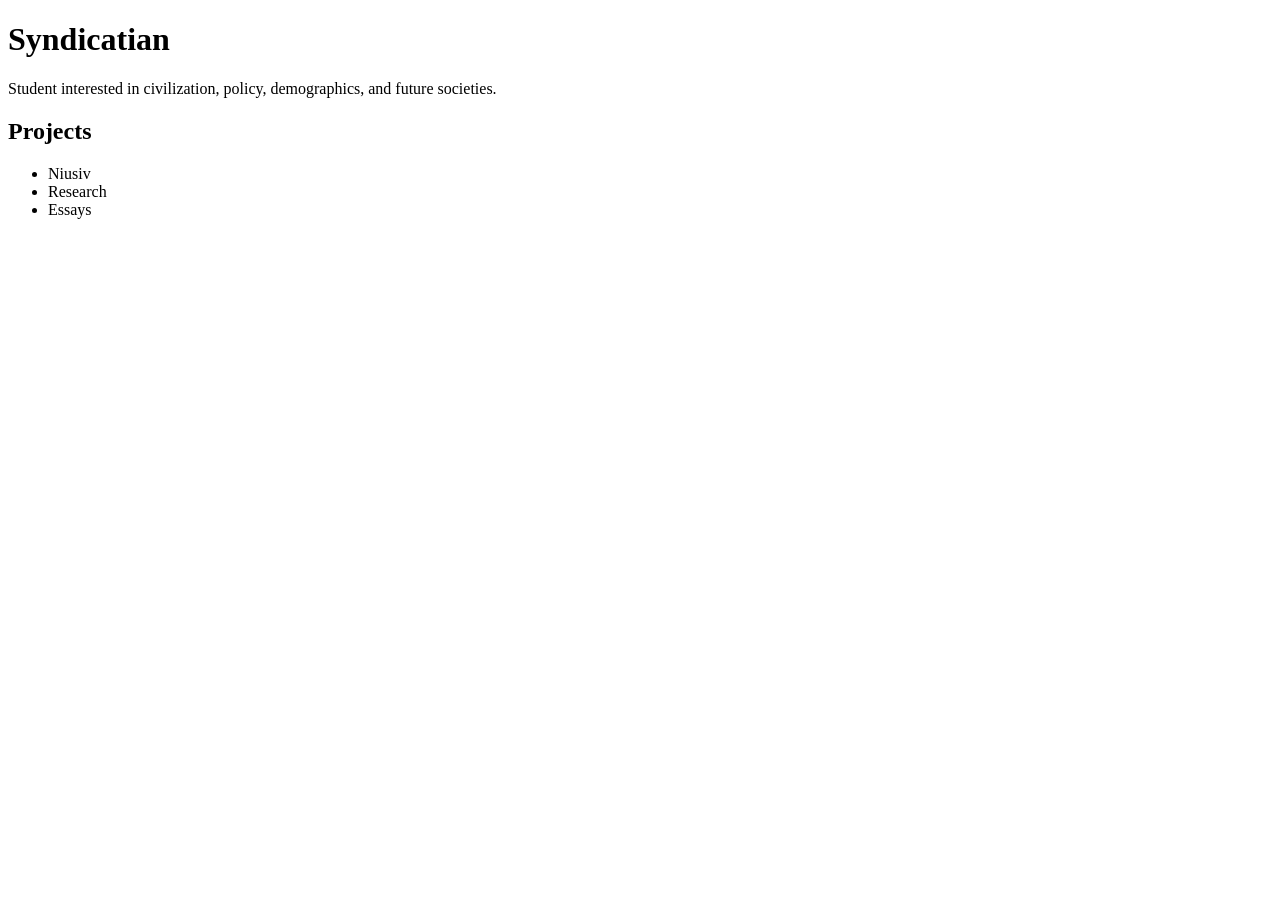
==== index.html @ 3df923b2 "Create index.html" ====
<!DOCTYPE html>
<html>
<head>
    <title>Seokmin</title>
</head>
<body>

<h1>Syndicatian</h1>

<p>
Student interested in civilization,
policy, demographics, and future societies.
</p>

<h2>Projects</h2>

<ul>
    <li>Niusiv</li>
    <li>Research</li>
    <li>Essays</li>
</ul>

</body>
</html>
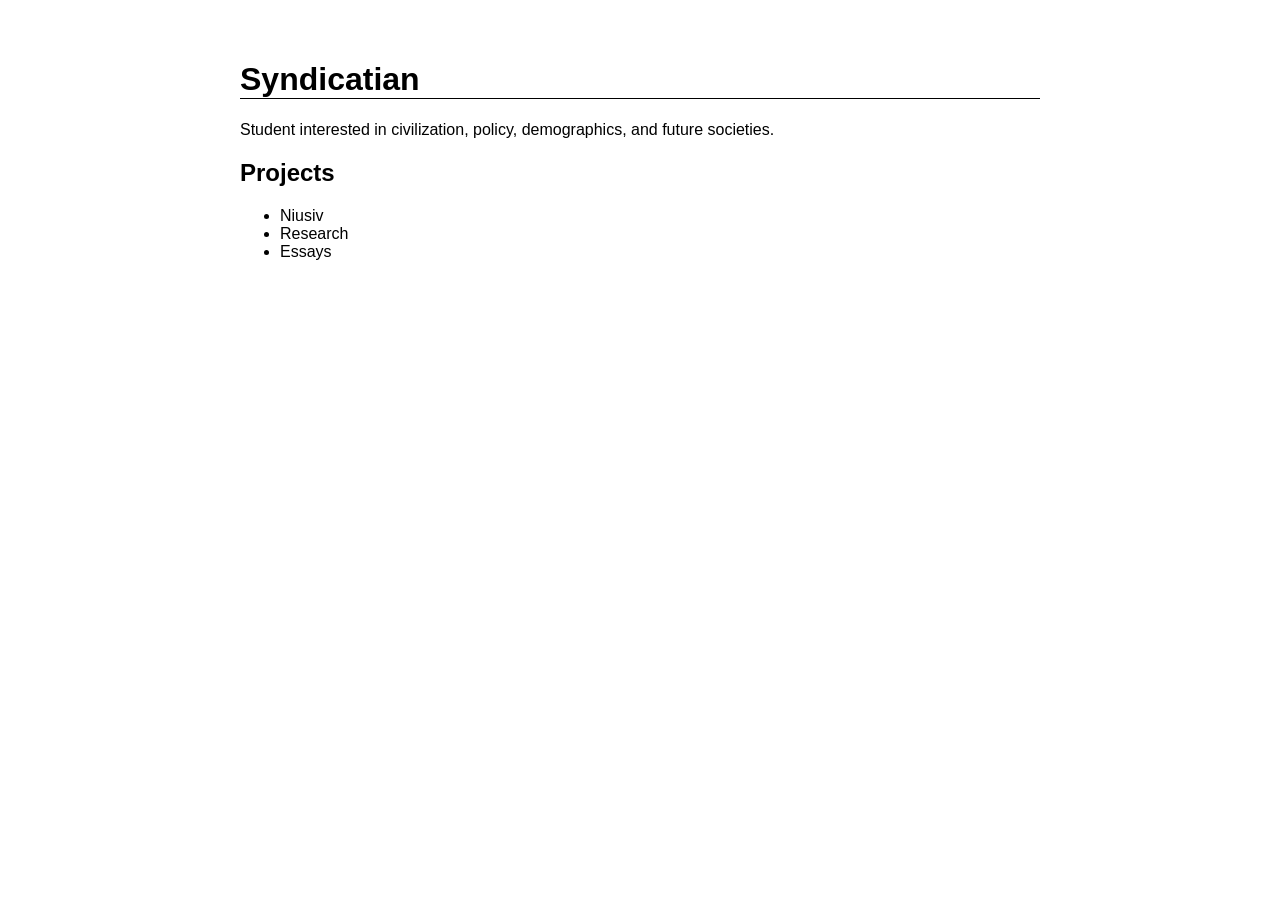
==== commit f6f10ca0: "Update index.html ss" ====
--- a/index.html
+++ b/index.html
@@ -1,7 +1,8 @@
 <!DOCTYPE html>
 <html>
 <head>
-    <title>Seokmin</title>
+    <title>Syndicatian</title>
+    <link rel="stylesheet" href="style.css">
 </head>
 <body>
 
--- a/style.css
+++ b/style.css
@@ -0,0 +1,10 @@
+body {
+    font-family: Arial;
+    max-width: 800px;
+    margin: auto;
+    padding: 40px;
+}
+
+h1 {
+    border-bottom: 1px solid black;
+}
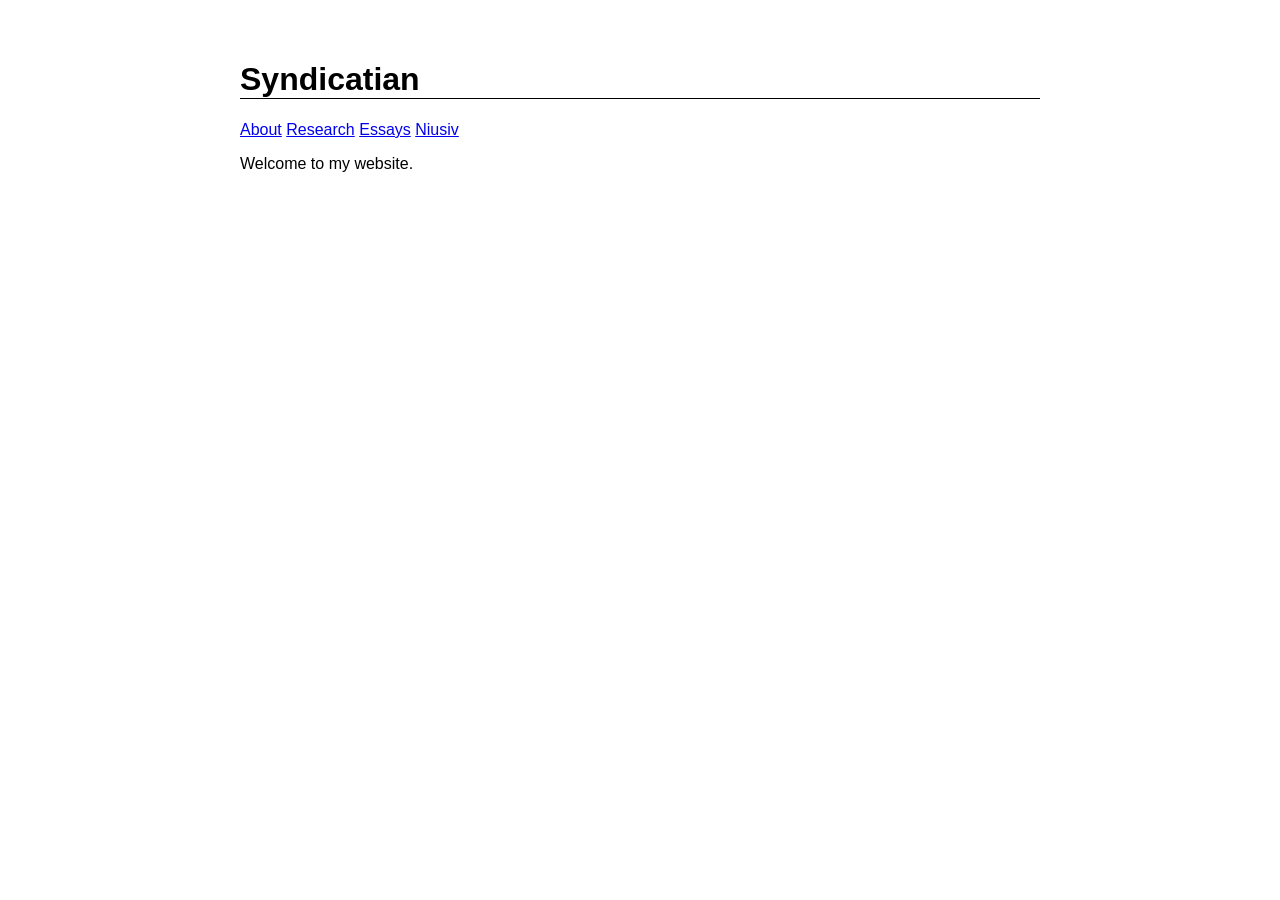
==== commit 780af446: "Update index.html erd" ====
--- a/index.html
+++ b/index.html
@@ -1,25 +1,19 @@
 <!DOCTYPE html>
 <html>
 <head>
-    <title>Syndicatian</title>
+    <title>Home</title>
     <link rel="stylesheet" href="style.css">
 </head>
 <body>
 
 <h1>Syndicatian</h1>
 
-<p>
-Student interested in civilization,
-policy, demographics, and future societies.
-</p>
+<a href="about.html">About</a>
+<a href="research.html">Research</a>
+<a href="essays.html">Essays</a>
+<a href="niusiv.html">Niusiv</a>
 
-<h2>Projects</h2>
-
-<ul>
-    <li>Niusiv</li>
-    <li>Research</li>
-    <li>Essays</li>
-</ul>
+<p>Welcome to my website.</p>
 
 </body>
 </html>
